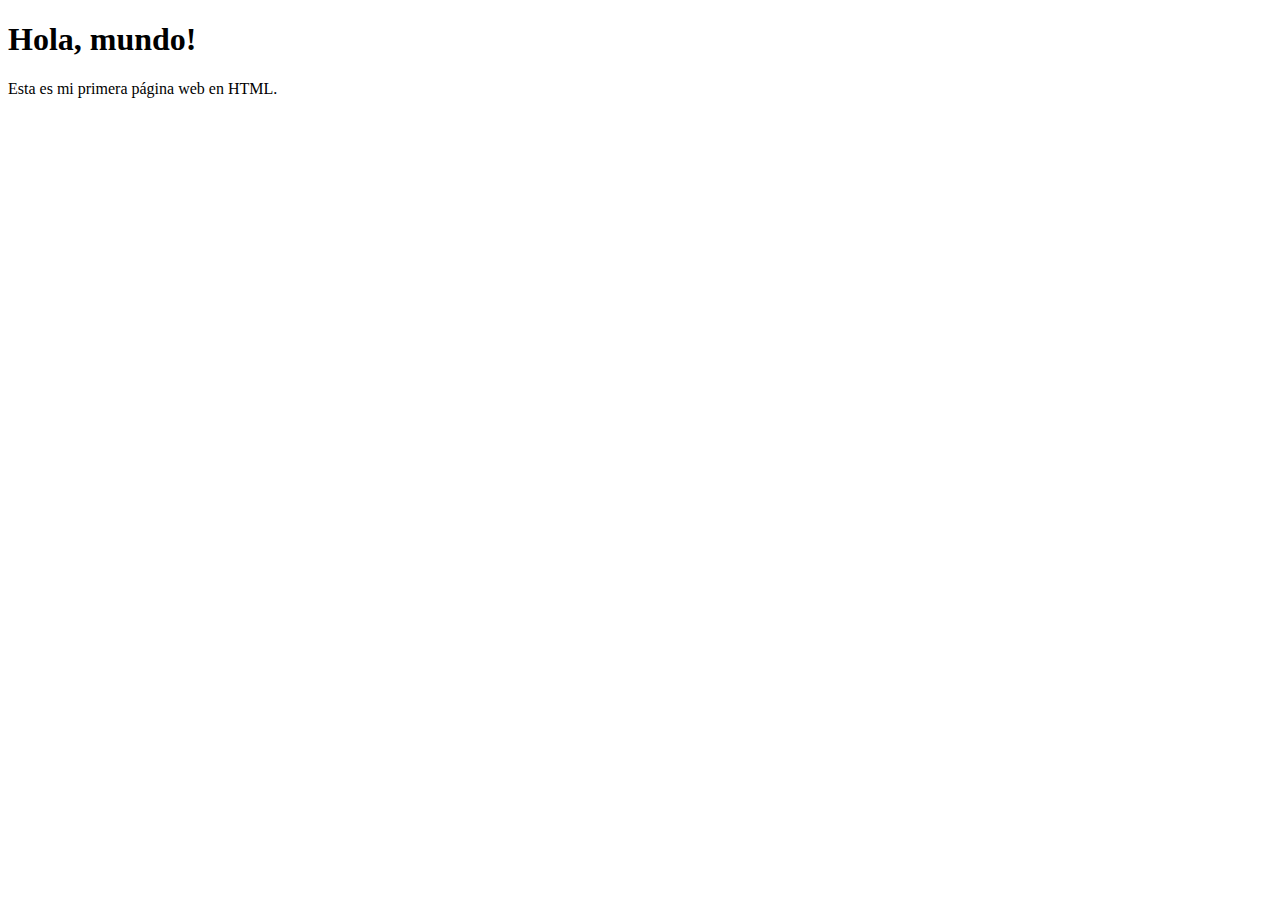
==== First-Lesson/index.html @ ac0e2c34 "Folder rename" ====
<!DOCTYPE html>
<html lang="es">
    <head>
        <meta charset="UTF-8">
        <title>Mi primera página web</title>
    </head>
    <body>
        <h1>Hola, mundo!</h1>
        <p>Esta es mi primera página web en HTML.</p>
    </body>
</html>
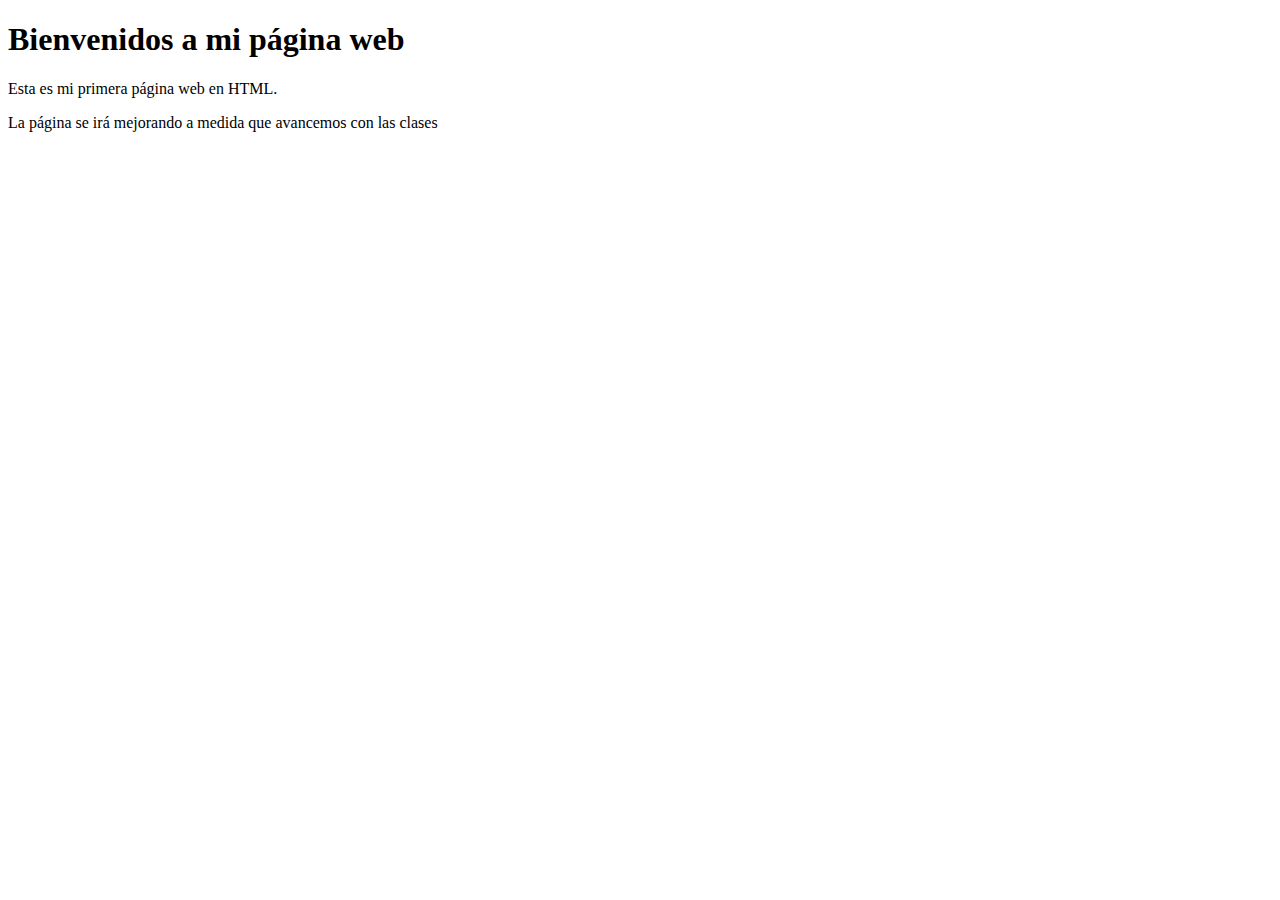
==== commit c5931d0d: "change of content to continue with what was requested in lesson one" ====
--- a/First-Lesson/index.html
+++ b/First-Lesson/index.html
@@ -5,7 +5,8 @@
         <title>Mi primera página web</title>
     </head>
     <body>
-        <h1>Hola, mundo!</h1>
+        <h1>Bienvenidos a mi página web</h1>
         <p>Esta es mi primera página web en HTML.</p>
+        <p>La página se irá mejorando a medida que avancemos con las clases</p>
     </body>
 </html>
